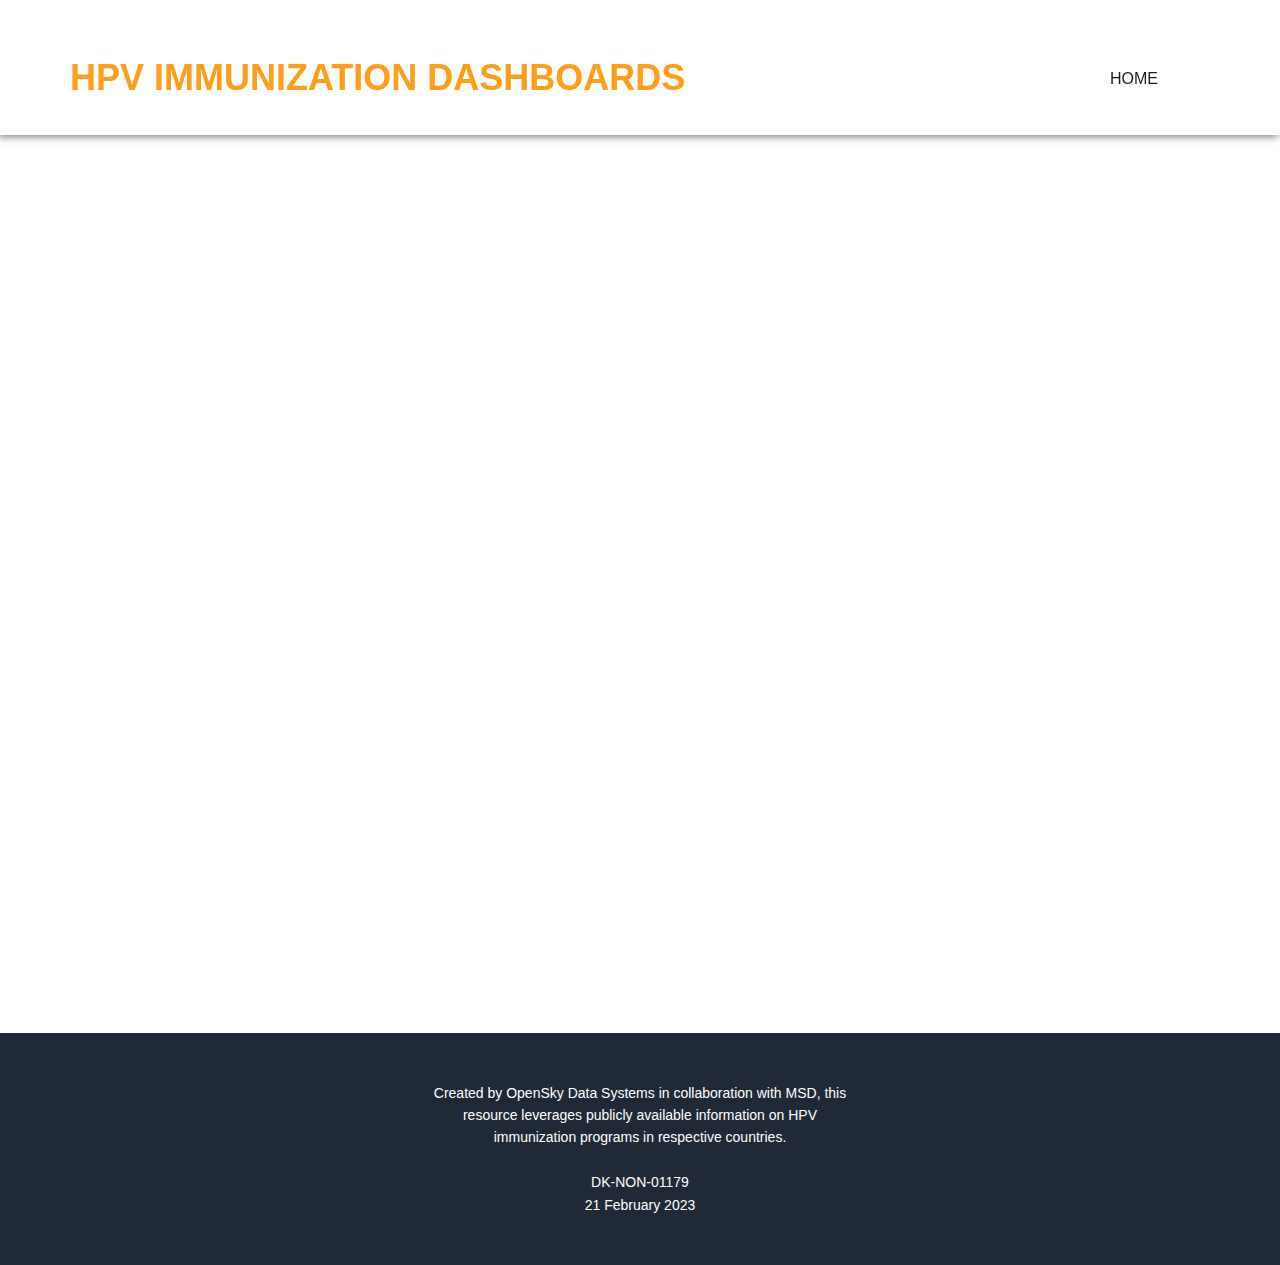
==== DK-Dashboard.html @ 32718028 "Add files via upload" ====
<!DOCTYPE html>
<html style="font-size: 16px;" lang="en"><head>
    <meta name="viewport" content="width=device-width, initial-scale=1.0">
    <meta charset="utf-8">
    <meta name="keywords" content="">
    <meta name="description" content="">
    <title>DK Dashboard</title>
    <link rel="stylesheet" href="nicepage.css" media="screen">
<link rel="stylesheet" href="DK-Dashboard.css" media="screen">
    <script class="u-script" type="text/javascript" src="jquery.js" defer=""></script>
    <script class="u-script" type="text/javascript" src="nicepage.js" defer=""></script>
    <meta name="generator" content="Nicepage 5.5.0, nicepage.com">
    
    
    
    <script type="application/ld+json">{
		"@context": "http://schema.org",
		"@type": "Organization",
		"name": "HPV Dashboards - v4"
}</script>
    <meta name="theme-color" content="#ff9e18">
    <meta property="og:title" content="DK Dashboard">
    <meta property="og:description" content="">
    <meta property="og:type" content="website">
  <meta data-intl-tel-input-cdn-path="intlTelInput/"></head>
  <body class="u-body u-xl-mode" data-lang="en"><header class="u-box-shadow u-clearfix u-header u-header" id="sec-1571"><div class="u-clearfix u-sheet u-sheet-1">
        <h1 class="u-text u-text-default u-title u-text-1">HPV IMMUNIZATION DASHBOARDS</h1>
        <nav class="u-menu u-menu-one-level u-offcanvas u-menu-1" data-position="">
          <div class="menu-collapse" style="font-size: 1rem; letter-spacing: 0px; text-transform: uppercase; font-weight: 500;">
            <a class="u-button-style u-custom-active-border-color u-custom-active-color u-custom-border u-custom-border-color u-custom-borders u-custom-hover-border-color u-custom-hover-color u-custom-left-right-menu-spacing u-custom-padding-bottom u-custom-text-active-color u-custom-text-color u-custom-text-decoration u-custom-text-hover-color u-custom-top-bottom-menu-spacing u-nav-link" href="#" style="padding: 1px 0px; font-size: calc(1em + 2px);">
              <svg class="u-svg-link" viewBox="0 0 24 24"><use xmlns:xlink="http://www.w3.org/1999/xlink" xlink:href="#svg-50b1"></use></svg>
              <svg class="u-svg-content" version="1.1" id="svg-50b1" viewBox="0 0 16 16" x="0px" y="0px" xmlns:xlink="http://www.w3.org/1999/xlink" xmlns="http://www.w3.org/2000/svg"><g><rect y="1" width="16" height="2"></rect><rect y="7" width="16" height="2"></rect><rect y="13" width="16" height="2"></rect>
</g></svg>
            </a>
          </div>
          <div class="u-custom-menu u-nav-container">
            <ul class="u-nav u-spacing-2 u-unstyled u-nav-1"><li class="u-nav-item"><a class="u-active-palette-1-base u-border-active-palette-1-base u-border-hover-palette-1-light-1 u-border-no-left u-border-no-right u-border-no-top u-button-style u-hover-palette-1-light-1 u-nav-link u-text-active-white u-text-grey-90 u-text-hover-white" href="Home.html" style="padding: 10px 20px;">Home</a>
</li></ul>
          </div>
          <div class="u-custom-menu u-nav-container-collapse">
            <div class="u-black u-container-style u-inner-container-layout u-opacity u-opacity-95 u-sidenav">
              <div class="u-inner-container-layout u-sidenav-overflow">
                <div class="u-menu-close"></div>
                <ul class="u-align-center u-nav u-popupmenu-items u-unstyled u-nav-2"><li class="u-nav-item"><a class="u-button-style u-nav-link" href="Home.html">Home</a>
</li></ul>
              </div>
            </div>
            <div class="u-black u-menu-overlay u-opacity u-opacity-70"></div>
          </div>
        </nav>
      </div></header>
    <section class="u-clearfix u-valign-middle u-section-1" id="sec-a934">
      <div class="powerbi u-clearfix u-custom-html u-expanded-width u-custom-html-1">
        <iframe title="Artificial Intelligence Sample" width="100%" height="100%" src="https://app.powerbi.com/reportEmbed?reportId=04b87dd9-85fe-4ccc-9701-06effba22d82&amp;autoAuth=true&amp;ctid=a00b4132-b41c-477f-a155-729a0ff68e75" frameborder="0" allowfullscreen="true"></iframe>
      </div>
    </section>
    
    
    <footer class="u-align-center u-clearfix u-footer u-palette-2-base u-footer" id="sec-f011"><div class="u-clearfix u-sheet u-sheet-1">
        <p class="u-small-text u-text u-text-variant u-text-1"> Created by OpenSky Data Systems in collaboration with MSD, this resource
 leverages publicly available information on HPV immunization programs 
in respective countries.<br>
          <br>DK-NON-01179<br>21 February 2023
        </p>
      </div></footer>
  
</body></html>
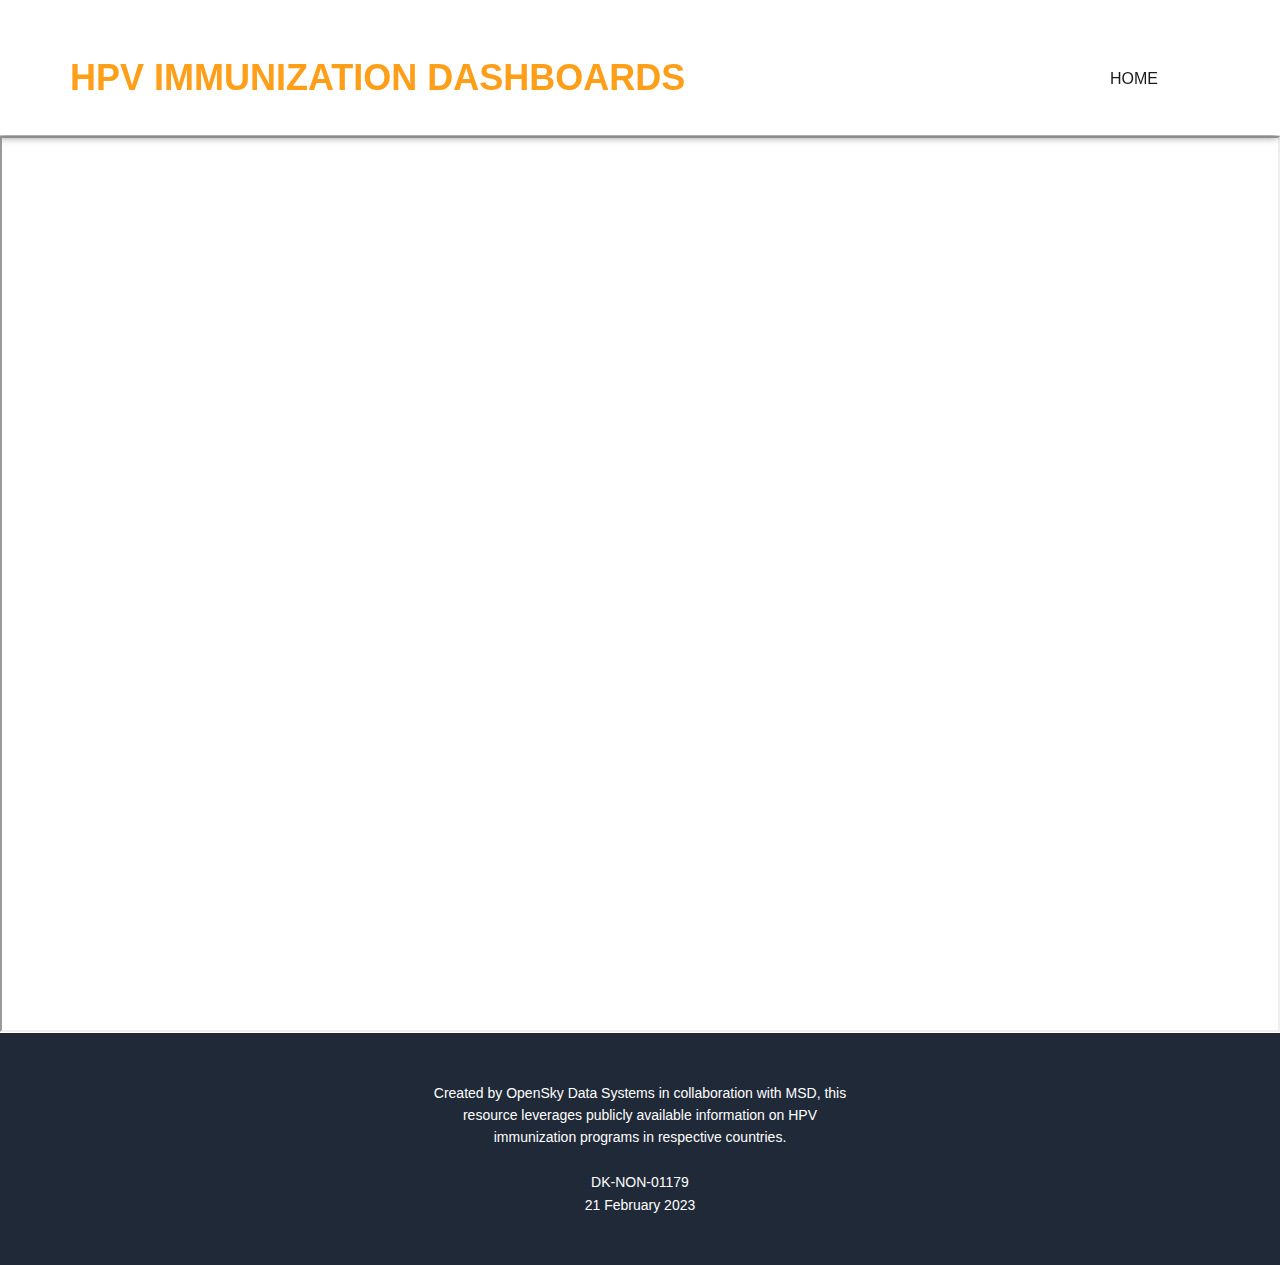
==== commit 42db92fe: "Add files via upload" ====
--- a/DK-Dashboard.html
+++ b/DK-Dashboard.html
@@ -51,7 +51,7 @@
       </div></header>
     <section class="u-clearfix u-valign-middle u-section-1" id="sec-a934">
       <div class="powerbi u-clearfix u-custom-html u-expanded-width u-custom-html-1">
-        <iframe title="Artificial Intelligence Sample" width="100%" height="100%" src="https://app.powerbi.com/reportEmbed?reportId=04b87dd9-85fe-4ccc-9701-06effba22d82&amp;autoAuth=true&amp;ctid=a00b4132-b41c-477f-a155-729a0ff68e75" frameborder="0" allowfullscreen="true"></iframe>
+        <iframe title="Artificial Intelligence Sample" width="100%" height="100%" src="https://app.powerbi.com/reportEmbed?reportId=04b87dd9-85fe-4ccc-9701-06effba22d82&amp;autoAuth=true&amp;ctid=a00b4132-b41c-477f-a155-729a0ff68e75" allowfullscreen="true"></iframe>
       </div>
     </section>
     
